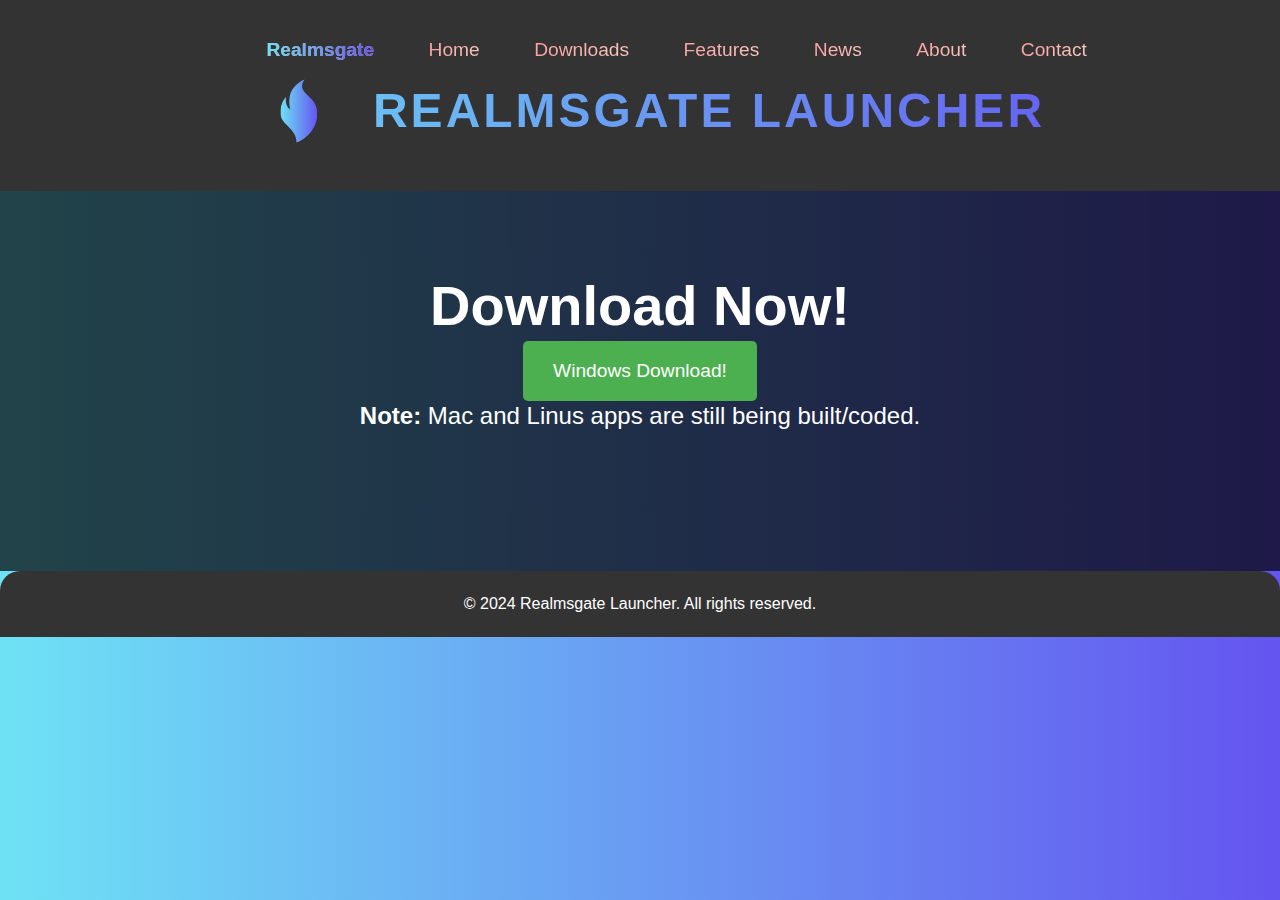
==== download/index.html @ 0a1eefd4 "Big Update!" ====
<!DOCTYPE html>
<html lang="en">
<head>
    <meta charset="UTF-8">
    <meta name="viewport" content="width=device-width, initial-scale=1.0">
    <title>Realmsgate Launcher</title>
    <link rel="stylesheet" href="/styles.css">
    <link rel="stylesheet" href="https://cdnjs.cloudflare.com/ajax/libs/animate.css/4.1.1/animate.min.css">
    <link rel="icon" href="/favicon.png">
</head>
<body style="overflow: hidden;">
    <header>
        <br>
        <br>
        <div class="container">
            <h1 class="animate__animated animate__fadeInDown">
                <svg class="animate__animated animate__fadeInDown" xmlns="http://www.w3.org/2000/svg" version="1.1" xmlns:xlink="http://www.w3.org/1999/xlink" xmlns:svgjs="http://svgjs.dev/svgjs" width="128" height="128" viewBox="0 0 128 128"><g transform="matrix(0.4703196347031963,0,0,0.4703196347031963,33.575309939257885,12.221578124999994)"><svg viewBox="0 0 56 96" data-background-color="#ffffff" preserveAspectRatio="xMidYMid meet" height="219" width="128" xmlns="http://www.w3.org/2000/svg" xmlns:xlink="http://www.w3.org/1999/xlink"><g id="tight-bounds" transform="matrix(1,0,0,1,0.3016079266490692,0.25950000000000273)"><svg viewBox="0 0 55.39678414670186 95.481" height="95.481" width="55.39678414670186"><g><svg viewBox="0 0 55.39678414670186 95.481" height="95.481" width="55.39678414670186"><g><svg viewBox="0 0 55.39678414670186 95.481" height="95.481" width="55.39678414670186"><g id="textblocktransform"><svg viewBox="0 0 55.39678414670186 95.481" height="95.481" width="55.39678414670186" id="textblock"><g><svg viewBox="0 0 55.39678414670186 95.481" height="95.481" width="55.39678414670186"><g><svg viewBox="0 0 55.39678414670186 95.481" height="95.481" width="55.39678414670186"><g><svg xmlns="http://www.w3.org/2000/svg" xmlns:xlink="http://www.w3.org/1999/xlink" version="1.1" x="0" y="0" viewBox="21.679106830508616 1 56.85827385947762 98" enable-background="new 0 0 100 100" xml:space="preserve" height="95.481" width="55.39678414670186" class="icon-icon-0" data-fill-palette-color="accent" id="icon-0"></svg></g></svg></g></svg></g></svg></g></svg></g><g></g></svg></g><defs></defs><mask id="15257593-2dcc-461c-8daf-f7580044f451"><g id="SvgjsG4476"><svg viewBox="0 0 55.39678414670186 95.481" height="95.481" width="55.39678414670186"><g><svg viewBox="0 0 55.39678414670186 95.481" height="95.481" width="55.39678414670186"><g><svg viewBox="0 0 55.39678414670186 95.481" height="95.481" width="55.39678414670186"><g id="SvgjsG4475"><svg viewBox="0 0 55.39678414670186 95.481" height="95.481" width="55.39678414670186" id="SvgjsSvg4474"><g><svg viewBox="0 0 55.39678414670186 95.481" height="95.481" width="55.39678414670186"><g><svg viewBox="0 0 55.39678414670186 95.481" height="95.481" width="55.39678414670186"><g><svg xmlns="http://www.w3.org/2000/svg" xmlns:xlink="http://www.w3.org/1999/xlink" version="1.1" x="0" y="0" viewBox="21.679106830508616 1 56.85827385947762 98" enable-background="new 0 0 100 100" xml:space="preserve" height="95.481" width="55.39678414670186" class="icon-icon-0" data-fill-palette-color="accent" id="SvgjsSvg4473"><g fill="white"><path fill-rule="evenodd" clip-rule="evenodd" d="M30.545 28.822C29.38 36.039 30.875 43.672 37.045 47.863 30.758 19.81 45.756 8.664 59.646 1 43.466 24.046 76.542 24.644 78.423 51.13 80.028 73.71 64.507 91.317 46.639 99 46.845 76.175 24.089 73.067 21.801 54.397 20.905 47.094 25.062 33.766 30.545 28.822" fill="white"></path></g></svg></g></svg></g></svg></g></svg></g></svg></g><g></g></svg></g><defs><mask></mask></defs></svg><rect width="55.39678414670186" height="95.481" fill="black" stroke="none" visibility="hidden"></rect></g></mask><linearGradient x1="0" x2="1" y1="0.578" y2="0.595" id="71671d6d-35a2-4cb9-b325-8cdc6db660d4"><stop stop-color="#6ee2f5" offset="0"></stop><stop stop-color="#6454f0" offset="1"></stop></linearGradient><rect width="55.39678414670186" height="95.481" fill="url(#71671d6d-35a2-4cb9-b325-8cdc6db660d4)" mask="url(#15257593-2dcc-461c-8daf-f7580044f451)" data-fill-palette-color="accent"></rect></svg><rect width="55.39678414670186" height="95.481" fill="none" stroke="none" visibility="hidden"></rect></g></svg></g></svg>
                <span>Realmsgate Launcher</span>
            </h1>
        </div>
    </header>

    <nav>
        <ul>
            <li></li>
            <li></li>
            <li></li>
            <li><a href="/" class="animate__animated animate__fadeInDown"><b>Realmsgate</b></a></li>
            <li><a href="/" class="animate__animated animate__fadeInDown">Home</a></li>
            <li><a href="/download/" class="animate__animated animate__fadeInDown">Downloads</a></li>
            <li><a href="/features/" class="animate__animated animate__fadeInDown">Features</a></li>
            <li><a href="/news/" class="animate__animated animate__fadeInDown">News</a></li>
            <li><a href="/about/" class="animate__animated animate__fadeInDown">About</a></li>
            <li><a href="/contact/" class="animate__animated animate__fadeInDown">Contact</a></li>
        </ul>
    </nav>

    <section class="hero">
        <div class="container">
            <h2 class="animate__animated animate__fadeInUp">Download Now!</h2>
            <a href="#" class="btn animate__animated animate__fadeInUp">Windows Download!</a>
            <p class="animate__animated animate__fadeInUp"><b>Note:</b> Mac and Linus apps are still being built/coded.</p>
        </div>
    </section>

    <footer>
        <div class="container">
            <p>&copy; 2024 Realmsgate Launcher. All rights reserved.</p>
        </div>
    </footer>
</body>
</html>
---- styles.css ----
/* Reset CSS */
* {
    margin: 0;
    padding: 0;
    box-sizing: border-box;
}

/* Global Styles */
body {
    font-family: 'Segoe UI', Tahoma, Geneva, Verdana, sans-serif;
    line-height: 1.6;
    background-color: #0f0f0f;
    color: #fff;
}

.container {
    max-width: 1100px;
    margin: 0 auto;
    padding: 0 20px;
}

header {
    background-color: #333;
    padding: 20px 0;
    text-align: center;
}

header h1 {
    display: flex;
    align-items: center;
    justify-content: center;
    font-size: 3rem;
    font-weight: 700;
    text-transform: uppercase;
    letter-spacing: 3px;
    margin-bottom: 20px;
    background: linear-gradient(to right, #6ee2f5, #6454f0);
    -webkit-background-clip: text;
    background-clip: text;
    -webkit-text-fill-color: transparent;
}

header h1 svg {
    height: 80px; /* Adjust SVG size as needed */
    margin-right: 10px; /* Space between SVG and text */
    fill: currentColor; /* Ensure SVG color inherits from text color */
}

nav ul li a b {
    background: linear-gradient(to right, #6ee2f5, #6454f0);
    -webkit-background-clip: text;
    background-clip: text;
    -webkit-text-fill-color: transparent;
    transition: font-size 0.3s ease-in-out, font-weight 0.3s ease-in-out;
}

nav ul li a b:hover {
    font-size: 1.5em;
    font-weight: 700;
}

nav ul li a {
    background: linear-gradient(to right, #ff9a9e, #fad0c4);
    -webkit-background-clip: text;
    background-clip: text;
    -webkit-text-fill-color: transparent;
    transition: font-size 0.3s ease-in-out, font-weight 0.3s ease-in-out;
}

nav ul li a:hover {
    font-size: 1.5em;
    font-weight: 700;
}

nav {
    align-content: center;
    height: 60px;
    background-color: #333333a9;
    border-radius: 20px;
    position: fixed;
    top: 20px;
    right: 20px;
    left: 20px;
    z-index: 100;
}

nav ul {
    list-style-type: none;
    padding: 0;
    margin: 0;
    text-align: center;
}

nav ul li {
    display: inline-block;
    margin-right: 20px;
}

nav ul li:last-child {
    margin-right: 0; /* Remove margin-right for the last li to prevent extra space */
}

nav ul li a {
    color: #fff;
    text-decoration: none;
    font-size: 1.2rem;
    padding: 10px 15px; /* Adjust padding as needed */
    display: inline-block;
    position: relative; /* Ensure proper positioning of the SVG icon */
}

nav ul li a svg {
    position: absolute;
    top: 50%;
    transform: translateY(-50%);
    left: calc(100% + 5px); /* Adjust distance from text */
    height: 20px; /* Adjust SVG icon size as needed */
    fill: currentColor; /* Ensure SVG color inherits from text color */
}

.hero {
    background-image: linear-gradient(rgba(0, 0, 0, 0.7), rgba(0, 0, 0, 0.7)), url('hero-bg.jpg');
    background-size: cover;
    background-position: center;
    color: #fff;
    text-align: center;
    padding: 100px 0;
    line-height: 30px;
}

body {
    background: linear-gradient(to right, #6ee2f5, #6454f0);
    left: 0;
    right: 0;
    -webkit-user-select: none;
    user-select: none;
}

.hero h2,
.hero p,
.btn,
.features h2,
.feature-item,
.feature-item img,
.feature-item h3,
.feature-item p,
footer {
    animation-duration: 1.5s;
}

.hero h2 {
    font-size: 3.5rem;
    font-weight: 700;
    margin-bottom: 20px;
}

.hero p {
    font-size: 1.5rem;
    margin-bottom: 40px;
}

.btn {
    display: inline-block;
    background-color: #4CAF50;
    color: #fff;
    padding: 15px 30px;
    text-decoration: none;
    border-radius: 5px;
    font-size: 1.2rem;
    transition: background-color 0.3s;
}

.btn:hover {
    background-color: #45a049;
}

.features {
    padding: 80px 0;
    text-align: center;
}

.features h2 {
    font-size: 3rem;
    font-weight: 700;
    margin-bottom: 40px;
}

.feature-item {
    margin-bottom: 40px;
}

.feature-item img {
    width: 150px;
    height: 150px;
    margin-bottom: 20px;
}

.feature-item h3 {
    font-size: 2rem;
    font-weight: 600;
    margin-bottom: 10px;
}

.feature-item p {
    font-size: 1.2rem;
}

footer {
    border-top-left-radius: 20px;
    border-top-right-radius: 20px;
    background-color: #333;
    color: #fff;
    text-align: center;
    padding: 20px 0;
    width: 100%;
    bottom: 0;
    left: 0;
}
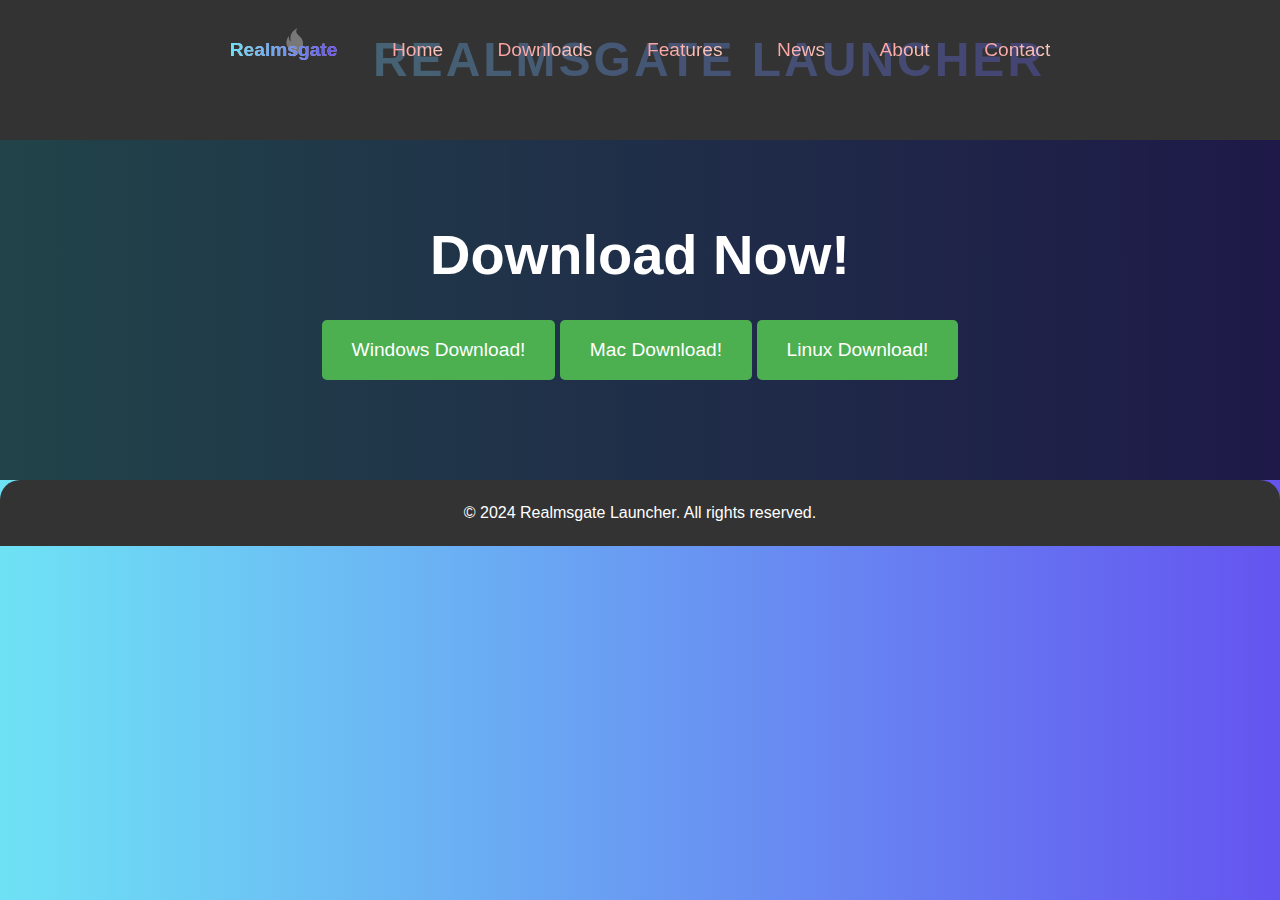
==== commit 6826b203: "Small fixes" ====
--- a/download/index.html
+++ b/download/index.html
@@ -10,11 +10,9 @@
 </head>
 <body style="overflow: hidden;">
     <header>
-        <br>
-        <br>
         <div class="container">
             <h1 class="animate__animated animate__fadeInDown">
-                <svg class="animate__animated animate__fadeInDown" xmlns="http://www.w3.org/2000/svg" version="1.1" xmlns:xlink="http://www.w3.org/1999/xlink" xmlns:svgjs="http://svgjs.dev/svgjs" width="128" height="128" viewBox="0 0 128 128"><g transform="matrix(0.4703196347031963,0,0,0.4703196347031963,33.575309939257885,12.221578124999994)"><svg viewBox="0 0 56 96" data-background-color="#ffffff" preserveAspectRatio="xMidYMid meet" height="219" width="128" xmlns="http://www.w3.org/2000/svg" xmlns:xlink="http://www.w3.org/1999/xlink"><g id="tight-bounds" transform="matrix(1,0,0,1,0.3016079266490692,0.25950000000000273)"><svg viewBox="0 0 55.39678414670186 95.481" height="95.481" width="55.39678414670186"><g><svg viewBox="0 0 55.39678414670186 95.481" height="95.481" width="55.39678414670186"><g><svg viewBox="0 0 55.39678414670186 95.481" height="95.481" width="55.39678414670186"><g id="textblocktransform"><svg viewBox="0 0 55.39678414670186 95.481" height="95.481" width="55.39678414670186" id="textblock"><g><svg viewBox="0 0 55.39678414670186 95.481" height="95.481" width="55.39678414670186"><g><svg viewBox="0 0 55.39678414670186 95.481" height="95.481" width="55.39678414670186"><g><svg xmlns="http://www.w3.org/2000/svg" xmlns:xlink="http://www.w3.org/1999/xlink" version="1.1" x="0" y="0" viewBox="21.679106830508616 1 56.85827385947762 98" enable-background="new 0 0 100 100" xml:space="preserve" height="95.481" width="55.39678414670186" class="icon-icon-0" data-fill-palette-color="accent" id="icon-0"></svg></g></svg></g></svg></g></svg></g></svg></g><g></g></svg></g><defs></defs><mask id="15257593-2dcc-461c-8daf-f7580044f451"><g id="SvgjsG4476"><svg viewBox="0 0 55.39678414670186 95.481" height="95.481" width="55.39678414670186"><g><svg viewBox="0 0 55.39678414670186 95.481" height="95.481" width="55.39678414670186"><g><svg viewBox="0 0 55.39678414670186 95.481" height="95.481" width="55.39678414670186"><g id="SvgjsG4475"><svg viewBox="0 0 55.39678414670186 95.481" height="95.481" width="55.39678414670186" id="SvgjsSvg4474"><g><svg viewBox="0 0 55.39678414670186 95.481" height="95.481" width="55.39678414670186"><g><svg viewBox="0 0 55.39678414670186 95.481" height="95.481" width="55.39678414670186"><g><svg xmlns="http://www.w3.org/2000/svg" xmlns:xlink="http://www.w3.org/1999/xlink" version="1.1" x="0" y="0" viewBox="21.679106830508616 1 56.85827385947762 98" enable-background="new 0 0 100 100" xml:space="preserve" height="95.481" width="55.39678414670186" class="icon-icon-0" data-fill-palette-color="accent" id="SvgjsSvg4473"><g fill="white"><path fill-rule="evenodd" clip-rule="evenodd" d="M30.545 28.822C29.38 36.039 30.875 43.672 37.045 47.863 30.758 19.81 45.756 8.664 59.646 1 43.466 24.046 76.542 24.644 78.423 51.13 80.028 73.71 64.507 91.317 46.639 99 46.845 76.175 24.089 73.067 21.801 54.397 20.905 47.094 25.062 33.766 30.545 28.822" fill="white"></path></g></svg></g></svg></g></svg></g></svg></g></svg></g><g></g></svg></g><defs><mask></mask></defs></svg><rect width="55.39678414670186" height="95.481" fill="black" stroke="none" visibility="hidden"></rect></g></mask><linearGradient x1="0" x2="1" y1="0.578" y2="0.595" id="71671d6d-35a2-4cb9-b325-8cdc6db660d4"><stop stop-color="#6ee2f5" offset="0"></stop><stop stop-color="#6454f0" offset="1"></stop></linearGradient><rect width="55.39678414670186" height="95.481" fill="url(#71671d6d-35a2-4cb9-b325-8cdc6db660d4)" mask="url(#15257593-2dcc-461c-8daf-f7580044f451)" data-fill-palette-color="accent"></rect></svg><rect width="55.39678414670186" height="95.481" fill="none" stroke="none" visibility="hidden"></rect></g></svg></g></svg>
+                <svg class="animate__animated animate__fadeInDown" xmlns="http://www.w3.org/2000/svg" width="128" height="128" viewBox="0 0 128 128"><g transform="matrix(0.4703196347031963,0,0,0.4703196347031963,33.575309939257885,12.221578124999994)"><path fill="white" d="M30.545 28.822C29.38 36.039 30.875 43.672 37.045 47.863 30.758 19.81 45.756 8.664 59.646 1 43.466 24.046 76.542 24.644 78.423 51.13 80.028 73.71 64.507 91.317 46.639 99 46.845 76.175 24.089 73.067 21.801 54.397 20.905 47.094 25.062 33.766 30.545 28.822"></path></g></svg>
                 <span>Realmsgate Launcher</span>
             </h1>
         </div>
@@ -22,9 +20,6 @@
 
     <nav>
         <ul>
-            <li></li>
-            <li></li>
-            <li></li>
             <li><a href="/" class="animate__animated animate__fadeInDown"><b>Realmsgate</b></a></li>
             <li><a href="/" class="animate__animated animate__fadeInDown">Home</a></li>
             <li><a href="/download/" class="animate__animated animate__fadeInDown">Downloads</a></li>
@@ -38,8 +33,10 @@
     <section class="hero">
         <div class="container">
             <h2 class="animate__animated animate__fadeInUp">Download Now!</h2>
+            <br>
             <a href="#" class="btn animate__animated animate__fadeInUp">Windows Download!</a>
-            <p class="animate__animated animate__fadeInUp"><b>Note:</b> Mac and Linus apps are still being built/coded.</p>
+            <a href="#" class="btn animate__animated animate__fadeInUp">Mac Download!</a>
+            <a href="#" class="btn animate__animated animate__fadeInUp">Linux Download!</a>
         </div>
     </section>
 
